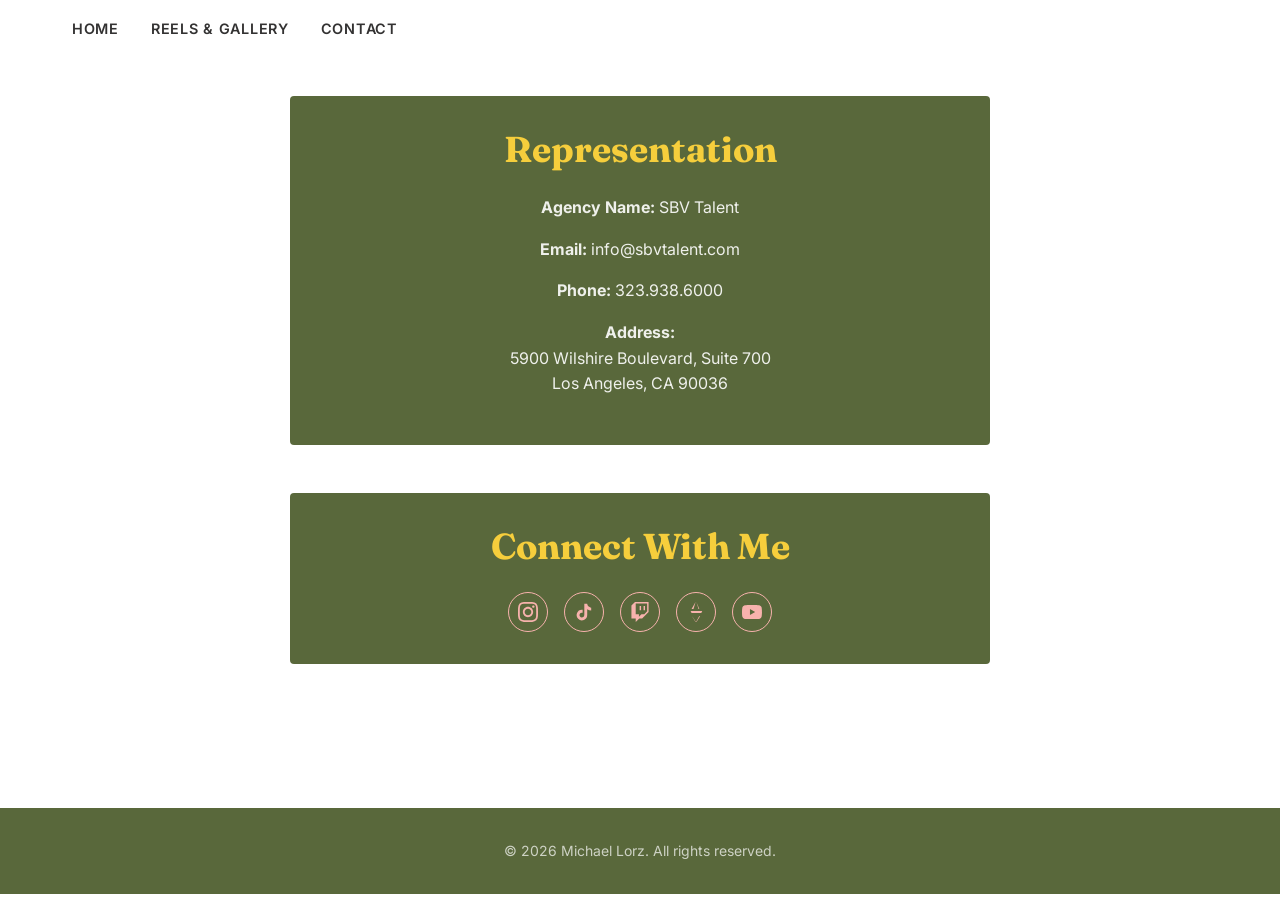
==== contact.html @ 686feb01 "Initial commit Made-with: Cursor" ====
<!DOCTYPE html>
<html lang="en">
<head>
  <meta charset="UTF-8">
  <meta name="viewport" content="width=device-width, initial-scale=1.0">
  <meta name="description" content="Contact Michael Lorz - Agent and Representation">
  <title>Contact | Michael Lorz</title>
  
  <!-- Fonts -->
  <link rel="preconnect" href="https://fonts.googleapis.com">
  <link rel="preconnect" href="https://fonts.gstatic.com" crossorigin>
  <link href="https://fonts.googleapis.com/css2?family=Fraunces:opsz,wght@9..144,400;9..144,600;9..144,700;9..144,900&family=Inter:wght@400;600&display=swap" rel="stylesheet">
  
  <!-- Styles -->
  <link rel="stylesheet" href="styles.css">
</head>
<body>
  <!-- Navigation -->
  <nav>
    <div class="container">
      <ul class="nav-links">
        <li><a href="index.html">Home</a></li>
        <li><a href="reels-gallery.html">Reels & Gallery</a></li>
        <li><a href="contact.html">Contact</a></li>
      </ul>
    </div>
  </nav>

  <!-- Contact Section -->
  <section class="contact-section">
    <div class="container">
      <div class="contact-content">
        <!-- Agent/Rep Contact Info -->
        <div class="contact-info">
          <h2>Representation</h2>
          <p><strong>Agency Name:</strong> SBV Talent</p>
          <p><strong>Email:</strong> info@sbvtalent.com</p>
          <p><strong>Phone:</strong> 323.938.6000</p>
          <p><strong>Address:</strong><br>5900 Wilshire Boulevard, Suite 700<br>Los Angeles, CA 90036</p>
        </div>

        <!-- Social Media Icons -->
        <div class="contact-info">
          <h2>Connect With Me</h2>
          <div class="social-icons">
            <a href="https://www.instagram.com/michaellorz13/?hl=en" target="_blank" rel="noopener noreferrer" aria-label="Instagram">
              <svg width="20" height="20" fill="currentColor" viewBox="0 0 24 24"><path d="M12 2.163c3.204 0 3.584.012 4.85.07 3.252.148 4.771 1.691 4.919 4.919.058 1.265.069 1.645.069 4.849 0 3.205-.012 3.584-.069 4.849-.149 3.225-1.664 4.771-4.919 4.919-1.266.058-1.644.07-4.85.07-3.204 0-3.584-.012-4.849-.07-3.26-.149-4.771-1.699-4.919-4.92-.058-1.265-.07-1.644-.07-4.849 0-3.204.013-3.583.07-4.849.149-3.227 1.664-4.771 4.919-4.919 1.266-.057 1.645-.069 4.849-.069zm0-2.163c-3.259 0-3.667.014-4.947.072-4.358.2-6.78 2.618-6.98 6.98-.059 1.281-.073 1.689-.073 4.948 0 3.259.014 3.668.072 4.948.2 4.358 2.618 6.78 6.98 6.98 1.281.058 1.689.072 4.948.072 3.259 0 3.668-.014 4.948-.072 4.354-.2 6.782-2.618 6.979-6.98.059-1.28.073-1.689.073-4.948 0-3.259-.014-3.667-.072-4.947-.196-4.354-2.617-6.78-6.979-6.98-1.281-.059-1.69-.073-4.949-.073zm0 5.838c-3.403 0-6.162 2.759-6.162 6.162s2.759 6.163 6.162 6.163 6.162-2.759 6.162-6.163c0-3.403-2.759-6.162-6.162-6.162zm0 10.162c-2.209 0-4-1.79-4-4 0-2.209 1.791-4 4-4s4 1.791 4 4c0 2.21-1.791 4-4 4zm6.406-11.845c-.796 0-1.441.645-1.441 1.44s.645 1.44 1.441 1.44c.795 0 1.439-.645 1.439-1.44s-.644-1.44-1.439-1.44z"/></svg>
            </a>
            <a href="https://www.tiktok.com/@michaellorz" target="_blank" rel="noopener noreferrer" aria-label="TikTok">
              <svg width="20" height="20" fill="currentColor" viewBox="0 0 24 24"><path d="M19.59 6.69a4.83 4.83 0 0 1-3.77-4.25V2h-3.45v13.67a2.89 2.89 0 0 1-5.2 1.74 2.89 2.89 0 0 1 2.31-4.64 2.93 2.93 0 0 1 .88.13V9.4a6.84 6.84 0 0 0-1-.05A6.33 6.33 0 0 0 5 20.1a6.34 6.34 0 0 0 10.86-4.43v-7a8.16 8.16 0 0 0 4.77 1.52v-3.4a4.85 4.85 0 0 1-1-.1z"/></svg>
            </a>
            <a href="https://www.twitch.tv/michaellorz" target="_blank" rel="noopener noreferrer" aria-label="Twitch">
              <svg width="20" height="20" fill="currentColor" viewBox="0 0 24 24"><path d="M11.571 4.714h1.715v5.143H11.57zm4.715 0H18v5.143h-1.714zM6 0L1.714 4.286v15.428h5.143V24l4.286-4.286h3.428L22.286 12V0zm14.571 11.143l-3.428 3.428h-3.429l-3 3v-3H6.857V1.714h13.714Z"/></svg>
            </a>
            <a href="https://www.imdb.com/name/nm7118039/" target="_blank" rel="noopener noreferrer" aria-label="IMDb">
              <svg width="20" height="20" fill="currentColor" viewBox="0 0 24 24"><path d="M17.343 13.152H6.657l-1.152-2.304h13.99l-1.152 2.304zm-2.304-4.608L12.513 0h-1.026L8.961 8.544H6.657L11.487 0h1.026l3.464 8.544zm-8.382 9.216h1.152L12 24l3.791-6.848h1.152L12.513 24h-1.026l-3.886-6.232z"/></svg>
            </a>
            <a href="https://www.youtube.com/@michaellorz13" target="_blank" rel="noopener noreferrer" aria-label="YouTube">
              <svg width="20" height="20" fill="currentColor" viewBox="0 0 24 24"><path d="M23.498 6.186a3.016 3.016 0 0 0-2.122-2.136C19.505 3.545 12 3.545 12 3.545s-7.505 0-9.377.505A3.017 3.017 0 0 0 .502 6.186C0 8.07 0 12 0 12s0 3.93.502 5.814a3.016 3.016 0 0 0 2.122 2.136c1.871.505 9.376.505 9.376.505s7.505 0 9.377-.505a3.015 3.015 0 0 0 2.122-2.136C24 15.93 24 12 24 12s0-3.93-.502-5.814zM9.545 15.568V8.432L15.818 12l-6.273 3.568z"/></svg>
            </a>
          </div>
        </div>
      </div>
    </div>
  </section>

  <!-- Footer -->
  <footer>
    <div class="container">
      <p>&copy; 2026 Michael Lorz. All rights reserved.</p>
    </div>
  </footer>

  <script src="script.js"></script>
</body>
</html>
---- styles.css ----
/* ============================================
   DESIGN TOKENS & BASE STYLES
   ============================================ */

:root {
  /* Color Palette */
  --bg-light: #ffffff;
  --bg-dark: #59683b;
  --surface: #59683b;
  --text: #333232;
  --muted: #333232;
  --accent-cyan: #f6ce3c;
  --accent-gold: #f6ce3c;
  --accent-green: #59683b;
  --accent-pink: #f7b2ad;
  --alabaster-grey: #dce5e3;
  
  /* Spacing Scale (4px baseline) */
  --space-0: 0;
  --space-1: 4px;
  --space-2: 8px;
  --space-4: 16px;
  --space-6: 24px;
  --space-8: 32px;
  --space-12: 48px;
  --space-16: 64px;
  --space-24: 96px;
  
  /* Typography */
  --font-heading: 'Fraunces', serif;
  --font-body: 'Inter', system-ui, -apple-system, 'Segoe UI', Roboto, sans-serif;
  
  /* Container */
  --container-max: 1200px;
  
  /* Transitions */
  --transition-fast: 200ms ease;
  --transition-base: 300ms ease;
  --transition-slow: 600ms ease;
}

/* ============================================
   RESET & BASE
   ============================================ */

* {
  margin: 0;
  padding: 0;
  box-sizing: border-box;
}

html {
  font-size: 16px;
  scroll-behavior: smooth;
}

body {
  font-family: var(--font-body);
  font-size: 1rem;
  line-height: 1.6;
  color: var(--text);
  background-color: var(--bg-light);
  transition: background-color var(--transition-base), color var(--transition-base);
}

/* Respect reduced motion */
@media (prefers-reduced-motion: reduce) {
  *,
  *::before,
  *::after {
    animation-duration: 0.01ms !important;
    animation-iteration-count: 1 !important;
    transition-duration: 0.01ms !important;
    scroll-behavior: auto !important;
  }
}

/* ============================================
   TYPOGRAPHY
   ============================================ */

h1, h2, h3, h4, h5, h6 {
  font-family: var(--font-heading);
  font-weight: 900;
  line-height: 1.1;
  color: var(--text);
  margin-bottom: var(--space-4);
}

h1 {
  font-size: clamp(2.5rem, 5vw, 3.5rem);
  line-height: 1.1;
}

h2 {
  font-size: clamp(1.75rem, 4vw, 2.25rem);
  font-weight: 700;
  line-height: 1.2;
}

h3 {
  font-size: clamp(1.25rem, 3vw, 1.5rem);
  font-weight: 600;
}

p {
  margin-bottom: var(--space-4);
}

a {
  color: var(--text);
  text-decoration: none;
  transition: color var(--transition-fast);
}

a:hover {
  color: var(--accent-cyan);
}

/* ============================================
   LAYOUT & CONTAINER
   ============================================ */

.container {
  max-width: var(--container-max);
  margin: 0 auto;
  padding: 0 var(--space-4);
}

@media (min-width: 768px) {
  .container {
    padding: 0 var(--space-8);
  }
}

section {
  padding: var(--space-24) 0;
}

@media (max-width: 768px) {
  section {
    padding: var(--space-16) 0;
  }
}

/* ============================================
   NAVIGATION
   ============================================ */

nav {
  position: fixed;
  top: 0;
  left: 0;
  right: 0;
  background-color: rgba(255, 255, 255, 0.95);
  backdrop-filter: blur(10px);
  z-index: 1000;
  padding: var(--space-4) 0;
  transition: background-color var(--transition-base);
}

nav .container {
  display: flex;
  justify-content: space-between;
  align-items: center;
}

.nav-links {
  display: flex;
  gap: var(--space-8);
  list-style: none;
}

@media (max-width: 768px) {
  nav .container {
    flex-wrap: wrap;
    gap: var(--space-4);
  }
  
  .nav-links {
    gap: var(--space-4);
    flex-wrap: wrap;
  }
  
  .nav-links a {
    font-size: 0.8rem;
  }
}

.nav-links a {
  font-weight: 600;
  font-size: 0.9rem;
  text-transform: uppercase;
  letter-spacing: 0.05em;
}

/* ============================================
   HERO SECTION
   ============================================ */

.hero {
  min-height: 100vh;
  display: flex;
  align-items: center;
  justify-content: center;
  text-align: center;
  padding-top: 80px;
  position: relative;
  overflow: hidden;
}

.hero-content {
  position: relative;
  z-index: 2;
  max-width: 800px;
}

.hero-image {
  width: 300px;
  height: 300px;
  border-radius: 50%;
  object-fit: cover;
  margin: 0 auto var(--space-8);
  border: 4px solid var(--accent-cyan);
  box-shadow: 
    0 0 0 4px var(--alabaster-grey),
    0 0 0 8px var(--accent-pink),
    0 20px 60px rgba(0, 0, 0, 0.2);
  transition: transform var(--transition-slow);
}

@media (min-width: 768px) {
  .hero-image {
    width: 400px;
    height: 400px;
  }
}

.hero h1 {
  margin-bottom: var(--space-4);
}

.hero-tagline {
  font-size: clamp(1rem, 2vw, 1.25rem);
  color: var(--text);
  opacity: 0.8;
  margin-bottom: var(--space-8);
  font-weight: 400;
}

.social-icons {
  display: flex;
  justify-content: center;
  gap: var(--space-4);
  margin-bottom: var(--space-8);
  flex-wrap: wrap;
}

.social-icons a {
  width: 40px;
  height: 40px;
  display: flex;
  align-items: center;
  justify-content: center;
  border: 1px solid var(--text);
  border-radius: 50%;
  transition: all var(--transition-fast);
  color: var(--text);
}

.social-icons a:hover {
  background-color: var(--accent-cyan);
  border-color: var(--accent-cyan);
  color: #ffffff;
  transform: translateY(-2px);
}

.cta-button {
  display: inline-block;
  padding: var(--space-4) var(--space-8);
  background-color: var(--text);
  color: var(--bg-light);
  font-weight: 600;
  text-transform: uppercase;
  letter-spacing: 0.1em;
  border: 2px solid var(--text);
  transition: all var(--transition-fast);
  cursor: pointer;
}

.cta-button:hover {
  background-color: transparent;
  color: var(--text);
  transform: translateY(-2px);
}

/* ============================================
   BIO SECTION
   ============================================ */

.bio {
  background-color: var(--surface);
  color: var(--bg-light);
}

.bio .container {
  max-width: 700px;
}

.bio h2 {
  color: var(--accent-pink);
  margin-bottom: var(--space-6);
}

.bio p {
  font-size: 1.125rem;
  line-height: 1.8;
  color: rgba(255, 255, 255, 0.9);
}

.bio-link {
  color: var(--accent-cyan);
  text-decoration: underline;
  transition: opacity var(--transition-fast);
}

.bio-link:hover {
  opacity: 0.8;
}

/* ============================================
   PRESS + CREDITS
   ============================================ */

.press-credits {
  padding: var(--space-24) 0;
}

.section-header {
  text-align: center;
  margin-bottom: var(--space-16);
}

.pull-quotes {
  display: grid;
  grid-template-columns: repeat(auto-fit, minmax(280px, 1fr));
  gap: var(--space-6);
  margin-bottom: var(--space-16);
}

.quote-card {
  padding: var(--space-6);
  border-left: 3px solid var(--accent-cyan);
  background-color: var(--surface);
  color: var(--bg-light);
}

.quote-card blockquote {
  font-style: italic;
  font-size: 1.125rem;
  margin-bottom: var(--space-4);
  color: rgba(255, 255, 255, 0.95);
}

.quote-card cite {
  font-size: 0.875rem;
  color: rgba(255, 255, 255, 0.7);
  font-style: normal;
}

.upcoming-section {
  margin-bottom: var(--space-16);
}

.upcoming-section h3 {
  color: var(--accent-pink);
  margin-bottom: var(--space-6);
  font-size: 1.5rem;
  text-align: center;
}

.credits-grid {
  display: grid;
  grid-template-columns: repeat(auto-fit, minmax(250px, 1fr));
  gap: var(--space-6);
  margin-bottom: var(--space-16);
}

.credit-card {
  background-color: var(--surface);
  padding: var(--space-6);
  border-radius: 4px;
  transition: transform var(--transition-fast);
}

.credit-card:hover {
  transform: translateY(-4px);
}

.credit-card h3 {
  color: var(--accent-cyan);
  margin-bottom: var(--space-2);
  font-size: 1.125rem;
}

.credit-card p {
  color: rgba(255, 255, 255, 0.8);
  font-size: 0.9rem;
  margin: 0;
}

/* Timeline */
.timeline {
  position: relative;
  max-width: 900px;
  margin: 0 auto;
  padding: var(--space-8) 0;
}

.timeline::before {
  content: '';
  position: absolute;
  left: 50%;
  top: 0;
  bottom: 0;
  width: 2px;
  background-color: var(--muted);
  transform: translateX(-50%);
}

@media (max-width: 768px) {
  .timeline::before {
    left: 20px;
  }
}

.timeline-item {
  position: relative;
  margin-bottom: var(--space-12);
  display: flex;
  align-items: center;
}

.timeline-item:nth-child(odd) {
  flex-direction: row;
}

.timeline-item:nth-child(odd) .timeline-year {
  right: var(--space-4);
  left: auto;
}

.timeline-item:nth-child(even) {
  flex-direction: row-reverse;
}

.timeline-item:nth-child(even) .timeline-year {
  left: var(--space-4);
  right: auto;
}

.timeline-year {
  position: absolute;
  top: 50%;
  transform: translateY(-50%);
  background-color: var(--accent-gold);
  color: #ffffff;
  padding: var(--space-2) var(--space-4);
  border-radius: 20px;
  font-weight: 700;
  font-size: 0.875rem;
  white-space: nowrap;
  z-index: 10;
}

.timeline-link .timeline-year {
  top: calc(50% - 12px);
  transform: translateY(-50%);
}

.timeline-item:nth-child(odd) .timeline-link .timeline-year {
  right: var(--space-4);
  left: auto;
}

.timeline-item:nth-child(even) .timeline-link .timeline-year {
  left: var(--space-4);
  right: auto;
}

.timeline-link-icon {
  position: absolute;
  top: calc(50% + 8px);
  font-size: 1rem;
  z-index: 10;
  display: block;
  width: 1rem;
  text-align: center;
}

.timeline-item:nth-child(odd) .timeline-link-icon {
  right: calc(var(--space-4) + 1.5rem);
  left: auto;
  transform: translateX(50%);
}

.timeline-item:nth-child(even) .timeline-link-icon {
  left: calc(var(--space-4) + 1.5rem);
  right: auto;
  transform: translateX(-50%);
}

@media (max-width: 768px) {
  .timeline-item,
  .timeline-item:nth-child(even) {
    flex-direction: row;
    align-items: flex-start;
    padding-left: 50px;
    margin-bottom: var(--space-8);
  }
  
  .timeline-year {
    position: absolute;
    right: var(--space-4);
    left: auto !important;
    top: 50%;
    transform: translateY(-50%);
    margin: 0;
  }
  
  .timeline-item:nth-child(odd) .timeline-year,
  .timeline-item:nth-child(even) .timeline-year {
    right: var(--space-4);
    left: auto !important;
    top: 50%;
    transform: translateY(-50%);
  }
  
  .timeline-link .timeline-year {
    right: var(--space-4);
    left: auto !important;
    top: 50%;
    transform: translateY(-50%);
  }
  
  .timeline-item:nth-child(odd) .timeline-link .timeline-year,
  .timeline-item:nth-child(even) .timeline-link .timeline-year {
    right: var(--space-4);
    left: auto !important;
    top: 50%;
    transform: translateY(-50%);
  }
  
  .timeline-link-icon {
    top: calc(50% + 8px);
    right: calc(var(--space-4) + 1.5rem);
    left: auto;
    transform: translateX(50%);
  }
  
  .timeline-item:nth-child(odd) .timeline-link-icon,
  .timeline-item:nth-child(even) .timeline-link-icon {
    top: calc(50% + 8px);
    right: calc(var(--space-4) + 1.5rem);
    left: auto;
    transform: translateX(50%);
  }
}

.timeline-link {
  display: block;
  text-decoration: none;
  color: inherit;
  width: 45%;
  transition: transform var(--transition-fast), opacity var(--transition-fast);
}

.timeline-link:hover .timeline-content {
  transform: translateY(-2px);
  opacity: 0.9;
  filter: brightness(1.1);
}

.timeline-link:active .timeline-content {
  transform: translateY(0);
}

.timeline-content {
  background-color: var(--surface);
  padding: var(--space-6);
  border-radius: 4px;
  width: 45%;
  position: relative;
  color: rgba(255, 255, 255, 0.9);
  transition: transform var(--transition-fast), opacity var(--transition-fast);
}

.timeline-link .timeline-content {
  width: 100%;
}

.timeline-item:nth-child(odd) .timeline-content,
.timeline-item:nth-child(odd) .timeline-link .timeline-content {
  padding-right: calc(var(--space-6) + 80px);
}

.timeline-item:nth-child(even) .timeline-content,
.timeline-item:nth-child(even) .timeline-link .timeline-content {
  padding-left: calc(var(--space-6) + 80px);
}

@media (max-width: 768px) {
  .timeline-content {
    width: 100%;
    padding: var(--space-6);
    padding-right: calc(var(--space-6) + 80px);
    margin-top: 0;
    position: relative;
  }
  
  .timeline-link {
    width: 100%;
  }
  
  .timeline-item:nth-child(odd) .timeline-content,
  .timeline-item:nth-child(even) .timeline-content,
  .timeline-item:nth-child(odd) .timeline-link .timeline-content,
  .timeline-item:nth-child(even) .timeline-link .timeline-content {
    padding-left: var(--space-6);
    padding-right: calc(var(--space-6) + 80px);
  }
}

.timeline-content h3 {
  color: var(--accent-cyan);
  margin-bottom: var(--space-2);
  font-size: 1.125rem;
}

.timeline-content p {
  color: rgba(255, 255, 255, 0.8);
  font-size: 0.9rem;
  margin: 0;
}

/* ============================================
   REELS + GALLERY PAGE
   ============================================ */

.reels-section {
  padding: var(--space-24) 0;
}

.video-reel {
  margin-bottom: var(--space-16);
}

.video-reel h2 {
  margin-bottom: var(--space-6);
}

.video-wrapper {
  position: relative;
  padding-bottom: 56.25%; /* 16:9 aspect ratio */
  height: 0;
  overflow: hidden;
  border-radius: 4px;
  background-color: var(--surface);
}

.video-wrapper iframe {
  position: absolute;
  top: 0;
  left: 0;
  width: 100%;
  height: 100%;
}

.reel-grid {
  display: grid;
  grid-template-columns: repeat(auto-fit, minmax(300px, 1fr));
  gap: var(--space-6);
  margin-bottom: var(--space-16);
}

.reel-item h3 {
  margin-bottom: var(--space-4);
}

/* Gallery */
.gallery-section {
  padding: var(--space-24) 0;
}

.gallery-embed {
  width: 100%;
  margin-top: var(--space-8);
}

.gallery-embed iframe {
  width: 100%;
  height: 800px;
  border: none;
  border-radius: 4px;
}

@media (max-width: 768px) {
  .gallery-embed iframe {
    height: 600px;
  }
}

.gallery-grid {
  display: grid;
  grid-template-columns: repeat(auto-fill, minmax(250px, 1fr));
  gap: var(--space-4);
}

.gallery-item {
  position: relative;
  overflow: hidden;
  border-radius: 4px;
  cursor: pointer;
  aspect-ratio: 1;
}

.gallery-item img {
  width: 100%;
  height: 100%;
  object-fit: cover;
  transition: transform var(--transition-base);
}

.gallery-item:hover img {
  transform: scale(1.05);
}

/* Lightbox */
.lightbox {
  display: none;
  position: fixed;
  top: 0;
  left: 0;
  right: 0;
  bottom: 0;
  background-color: rgba(0, 0, 0, 0.95);
  z-index: 2000;
  align-items: center;
  justify-content: center;
  padding: var(--space-8);
}

.lightbox.active {
  display: flex;
}

.lightbox-content {
  max-width: 90vw;
  max-height: 90vh;
  position: relative;
}

.lightbox-content img {
  max-width: 100%;
  max-height: 90vh;
  object-fit: contain;
}

.lightbox-close {
  position: absolute;
  top: var(--space-4);
  right: var(--space-4);
  background: none;
  border: none;
  color: white;
  font-size: 2rem;
  cursor: pointer;
  width: 40px;
  height: 40px;
  display: flex;
  align-items: center;
  justify-content: center;
  border-radius: 50%;
  transition: background-color var(--transition-fast);
}

.lightbox-close:hover {
  background-color: rgba(255, 255, 255, 0.2);
}

/* ============================================
   CONTACT PAGE
   ============================================ */

.contact-section {
  padding: var(--space-24) 0;
  min-height: 80vh;
}

.contact-content {
  max-width: 700px;
  margin: 0 auto;
}

.contact-info {
  background-color: var(--surface);
  padding: var(--space-8);
  border-radius: 4px;
  margin-bottom: var(--space-12);
  color: var(--bg-light);
  text-align: center;
}

.contact-info h2 {
  color: var(--accent-cyan);
  margin-bottom: var(--space-6);
  text-align: center;
}

.contact-info p {
  color: rgba(255, 255, 255, 0.9);
  margin-bottom: var(--space-4);
  text-align: center;
}

.contact-info .social-icons {
  margin-top: var(--space-6);
  margin-bottom: 0;
}

.contact-info .social-icons a {
  border-color: var(--accent-pink);
  color: var(--accent-pink);
}

.contact-info .social-icons a:hover {
  background-color: var(--accent-pink);
  border-color: var(--accent-pink);
  color: var(--surface);
}

.contact-form {
  background-color: var(--surface);
  padding: var(--space-8);
  border-radius: 4px;
}

.contact-form h2 {
  color: var(--accent-cyan);
  margin-bottom: var(--space-6);
}

.form-group {
  margin-bottom: var(--space-6);
}

.form-group label {
  display: block;
  margin-bottom: var(--space-2);
  color: var(--bg-light);
  font-weight: 600;
}

.form-group input,
.form-group textarea {
  width: 100%;
  padding: var(--space-4);
  border: 1px solid rgba(255, 255, 255, 0.3);
  border-radius: 4px;
  background-color: rgba(255, 255, 255, 0.1);
  color: #ffffff;
  font-family: var(--font-body);
  font-size: 1rem;
}

.form-group textarea {
  min-height: 150px;
  resize: vertical;
}

.form-group input::placeholder,
.form-group textarea::placeholder {
  color: rgba(255, 255, 255, 0.6);
}

.form-group input:focus,
.form-group textarea:focus {
  outline: none;
  border-color: var(--accent-cyan);
  background-color: rgba(255, 255, 255, 0.15);
}

.submit-button {
  padding: var(--space-4) var(--space-8);
  background-color: var(--accent-cyan);
  color: #ffffff;
  border: none;
  font-weight: 600;
  text-transform: uppercase;
  letter-spacing: 0.1em;
  cursor: pointer;
  border-radius: 4px;
  transition: all var(--transition-fast);
}

.submit-button:hover {
  background-color: var(--accent-gold);
  transform: translateY(-2px);
}

/* ============================================
   FOOTER
   ============================================ */

footer {
  background-color: var(--surface);
  color: var(--bg-light);
  padding: var(--space-8) 0;
  text-align: center;
}

footer p {
  color: rgba(255, 255, 255, 0.7);
  font-size: 0.875rem;
  margin: 0;
}

/* ============================================
   UTILITIES
   ============================================ */

.text-center {
  text-align: center;
}

.mt-0 { margin-top: 0; }
.mb-0 { margin-bottom: 0; }
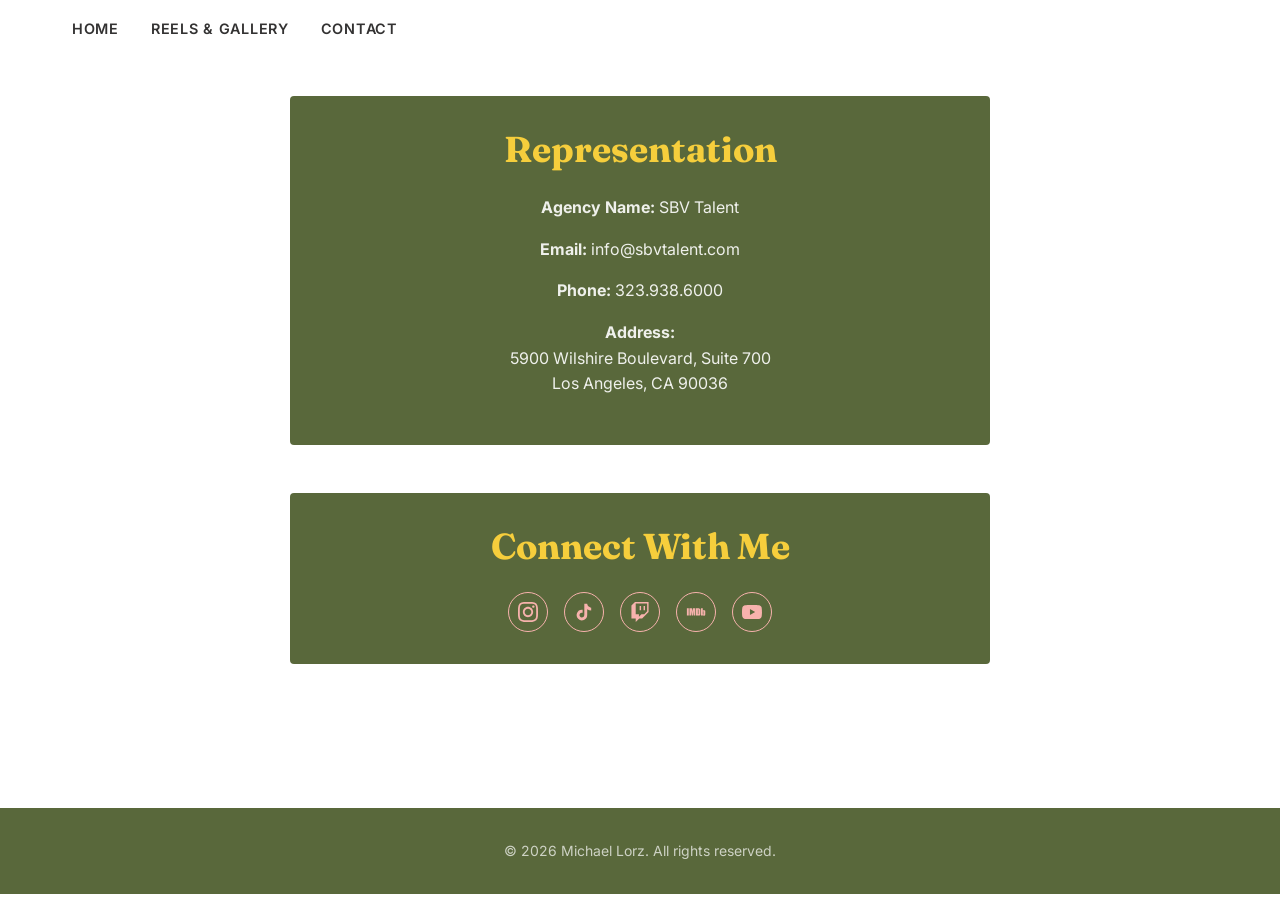
==== commit 0733926f: "Add SEO improvements: structured data, Open Graph, and canonical URLs - Add JSON-LD Person schema on" ====
--- a/contact.html
+++ b/contact.html
@@ -3,9 +3,26 @@
 <head>
   <meta charset="UTF-8">
   <meta name="viewport" content="width=device-width, initial-scale=1.0">
-  <meta name="description" content="Contact Michael Lorz - Agent and Representation">
+  <meta name="description" content="Contact Michael Lorz — voiceover actor and performance capture specialist. Represented by SBV Talent in Los Angeles.">
   <title>Contact | Michael Lorz</title>
-  
+
+  <!-- Canonical -->
+  <link rel="canonical" href="https://michaellorz.com/contact.html">
+
+  <!-- Open Graph -->
+  <meta property="og:type" content="website">
+  <meta property="og:url" content="https://michaellorz.com/contact.html">
+  <meta property="og:title" content="Contact Michael Lorz | Voiceover Actor">
+  <meta property="og:description" content="Contact Michael Lorz — voiceover actor and performance capture specialist. Represented by SBV Talent in Los Angeles.">
+  <meta property="og:image" content="https://michaellorz.com/images/headshot.jpg">
+  <meta property="og:site_name" content="Michael Lorz">
+
+  <!-- Twitter Card -->
+  <meta name="twitter:card" content="summary_large_image">
+  <meta name="twitter:title" content="Contact Michael Lorz | Voiceover Actor">
+  <meta name="twitter:description" content="Contact Michael Lorz — voiceover actor and performance capture specialist. Represented by SBV Talent in Los Angeles.">
+  <meta name="twitter:image" content="https://michaellorz.com/images/headshot.jpg">
+
   <!-- Fonts -->
   <link rel="preconnect" href="https://fonts.googleapis.com">
   <link rel="preconnect" href="https://fonts.gstatic.com" crossorigin>
@@ -53,7 +70,7 @@
               <svg width="20" height="20" fill="currentColor" viewBox="0 0 24 24"><path d="M11.571 4.714h1.715v5.143H11.57zm4.715 0H18v5.143h-1.714zM6 0L1.714 4.286v15.428h5.143V24l4.286-4.286h3.428L22.286 12V0zm14.571 11.143l-3.428 3.428h-3.429l-3 3v-3H6.857V1.714h13.714Z"/></svg>
             </a>
             <a href="https://www.imdb.com/name/nm7118039/" target="_blank" rel="noopener noreferrer" aria-label="IMDb">
-              <svg width="20" height="20" fill="currentColor" viewBox="0 0 24 24"><path d="M17.343 13.152H6.657l-1.152-2.304h13.99l-1.152 2.304zm-2.304-4.608L12.513 0h-1.026L8.961 8.544H6.657L11.487 0h1.026l3.464 8.544zm-8.382 9.216h1.152L12 24l3.791-6.848h1.152L12.513 24h-1.026l-3.886-6.232z"/></svg>
+              <svg width="24" height="24" fill="currentColor" viewBox="0 0 24 24"><path d="M4.7954 8.2603v7.3636H2.8899V8.2603h1.9055zm6.5367 0v7.3636H9.6707v-4.9704l-.6711 4.9704H7.813l-.6986-4.8618-.0066 4.8618h-1.668V8.2603h2.468c.0748.4476.1492.9694.2307 1.5734l.2712 1.8713.4407-3.4447h2.4817zm2.9772 1.3289c.0742.0404.122.108.1417.2034.0279.0953.0345.3118.0345.6442v2.8548c0 .4881-.0345.7867-.0955.8954-.0609.1152-.2304.1695-.5018.1695V9.5211c.204 0 .3457.0205.4211.0681zm-.0211 6.0347c.4543 0 .8006-.0265 1.0245-.0742.2304-.0477.4204-.1357.5694-.2648.1556-.1218.2642-.298.3251-.5219.0611-.2238.1021-.6648.1021-1.3224v-2.5832c0-.6986-.0271-1.1668-.0742-1.4039-.041-.237-.1431-.4543-.3126-.6437-.1695-.1973-.4198-.3324-.7456-.421-.3191-.0808-.8542-.1285-1.7694-.1285h-1.4244v7.3636h2.3051zm5.14-1.7827c0 .3523-.0199.5762-.0544.6708-.033.0947-.1894.1424-.3046.1424-.1086 0-.19-.0477-.2238-.1351-.041-.0887-.0609-.2986-.0609-.6238v-1.9469c0-.3324.0199-.5423.0543-.6237.0338-.0808.1086-.122.2171-.122.1153 0 .2709.0412.3114.1425.041.0947.0609.2986.0609.6032v1.8926zm-2.4747-5.5809v7.3636h1.7157l.1152-.4675c.1556.1894.3251.3324.5152.4271.1828.0881.4608.1357.678.1357.3047 0 .5629-.0748.7802-.237.2165-.1562.3589-.3462.4198-.5628.0543-.2173.0887-.543.0887-.9841v-2.0675c0-.4409-.0139-.7324-.0344-.8681-.0199-.1357-.0742-.2781-.1695-.4204-.1021-.1425-.2437-.251-.4272-.3325-.1834-.0742-.3999-.1152-.6576-.1152-.2172 0-.4952.0477-.6846.1285-.1835.0887-.353.2238-.5086.4007V8.2603h-1.8309z"/></svg>
             </a>
             <a href="https://www.youtube.com/@michaellorz13" target="_blank" rel="noopener noreferrer" aria-label="YouTube">
               <svg width="20" height="20" fill="currentColor" viewBox="0 0 24 24"><path d="M23.498 6.186a3.016 3.016 0 0 0-2.122-2.136C19.505 3.545 12 3.545 12 3.545s-7.505 0-9.377.505A3.017 3.017 0 0 0 .502 6.186C0 8.07 0 12 0 12s0 3.93.502 5.814a3.016 3.016 0 0 0 2.122 2.136c1.871.505 9.376.505 9.376.505s7.505 0 9.377-.505a3.015 3.015 0 0 0 2.122-2.136C24 15.93 24 12 24 12s0-3.93-.502-5.814zM9.545 15.568V8.432L15.818 12l-6.273 3.568z"/></svg>
